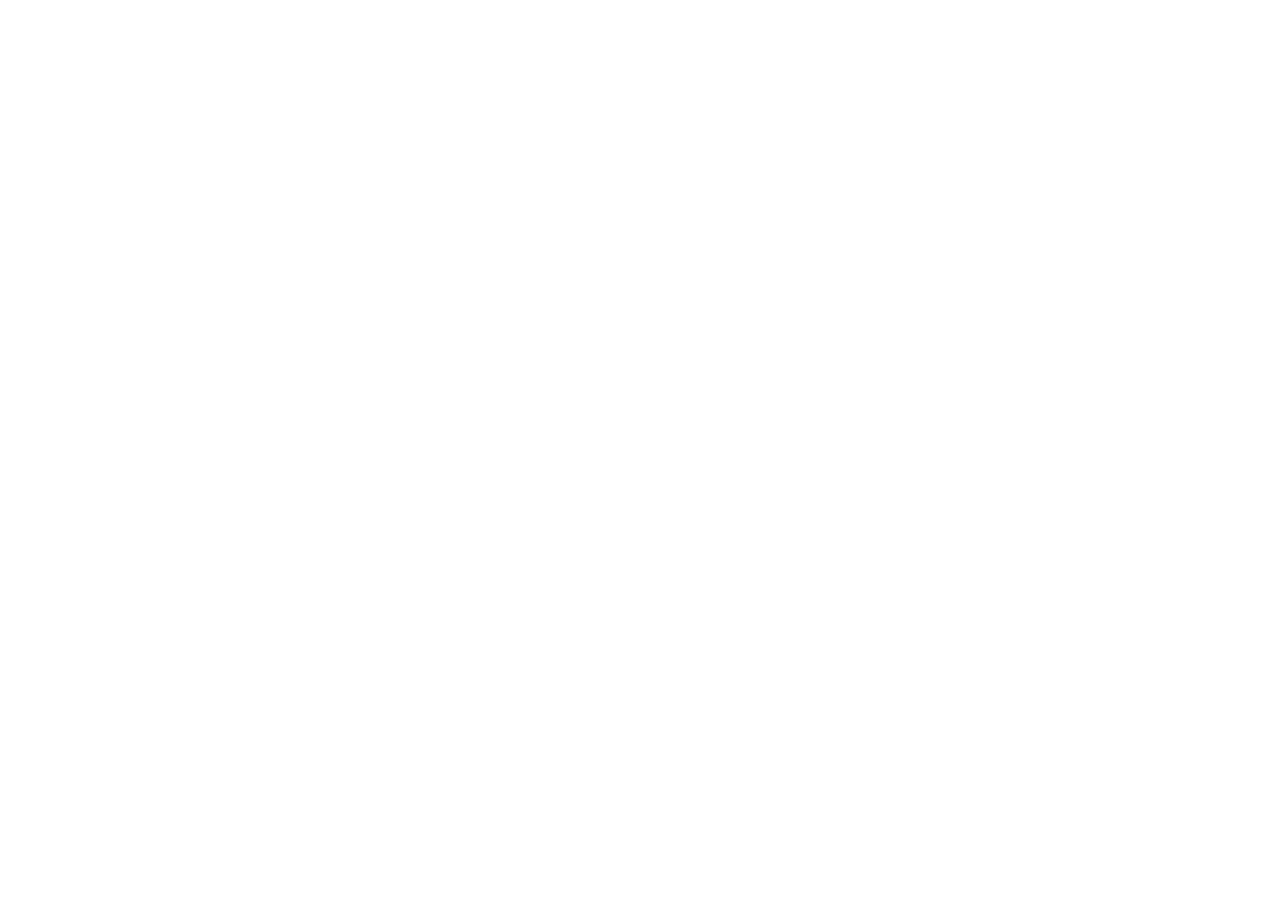
==== Module3-Solution/index.html @ c98e2177 "Edit" ====
<!DOCTYPE html>
<html lang="en">
<head>
	<meta charset="UTF-8">
	<title>module2-solution</title>
	<meta http-equiv="X-UA-Compatible" content="IE=edge">
	<meta name="viewport" content="width=device-width, initial-scale=1.0">

	
	<link rel="stylesheet" type="text/css" href="css/bootstrap.min.css">
	<link rel="stylesheet" type="text/css" href="css/style.css">
</head>
<body>




	<script src="js/jquery-3.2.1.min.js"></script>
	<script src="js/bootstrap.min.js"></script>
	<script src="js/script.js"></script>
</body>
</html>
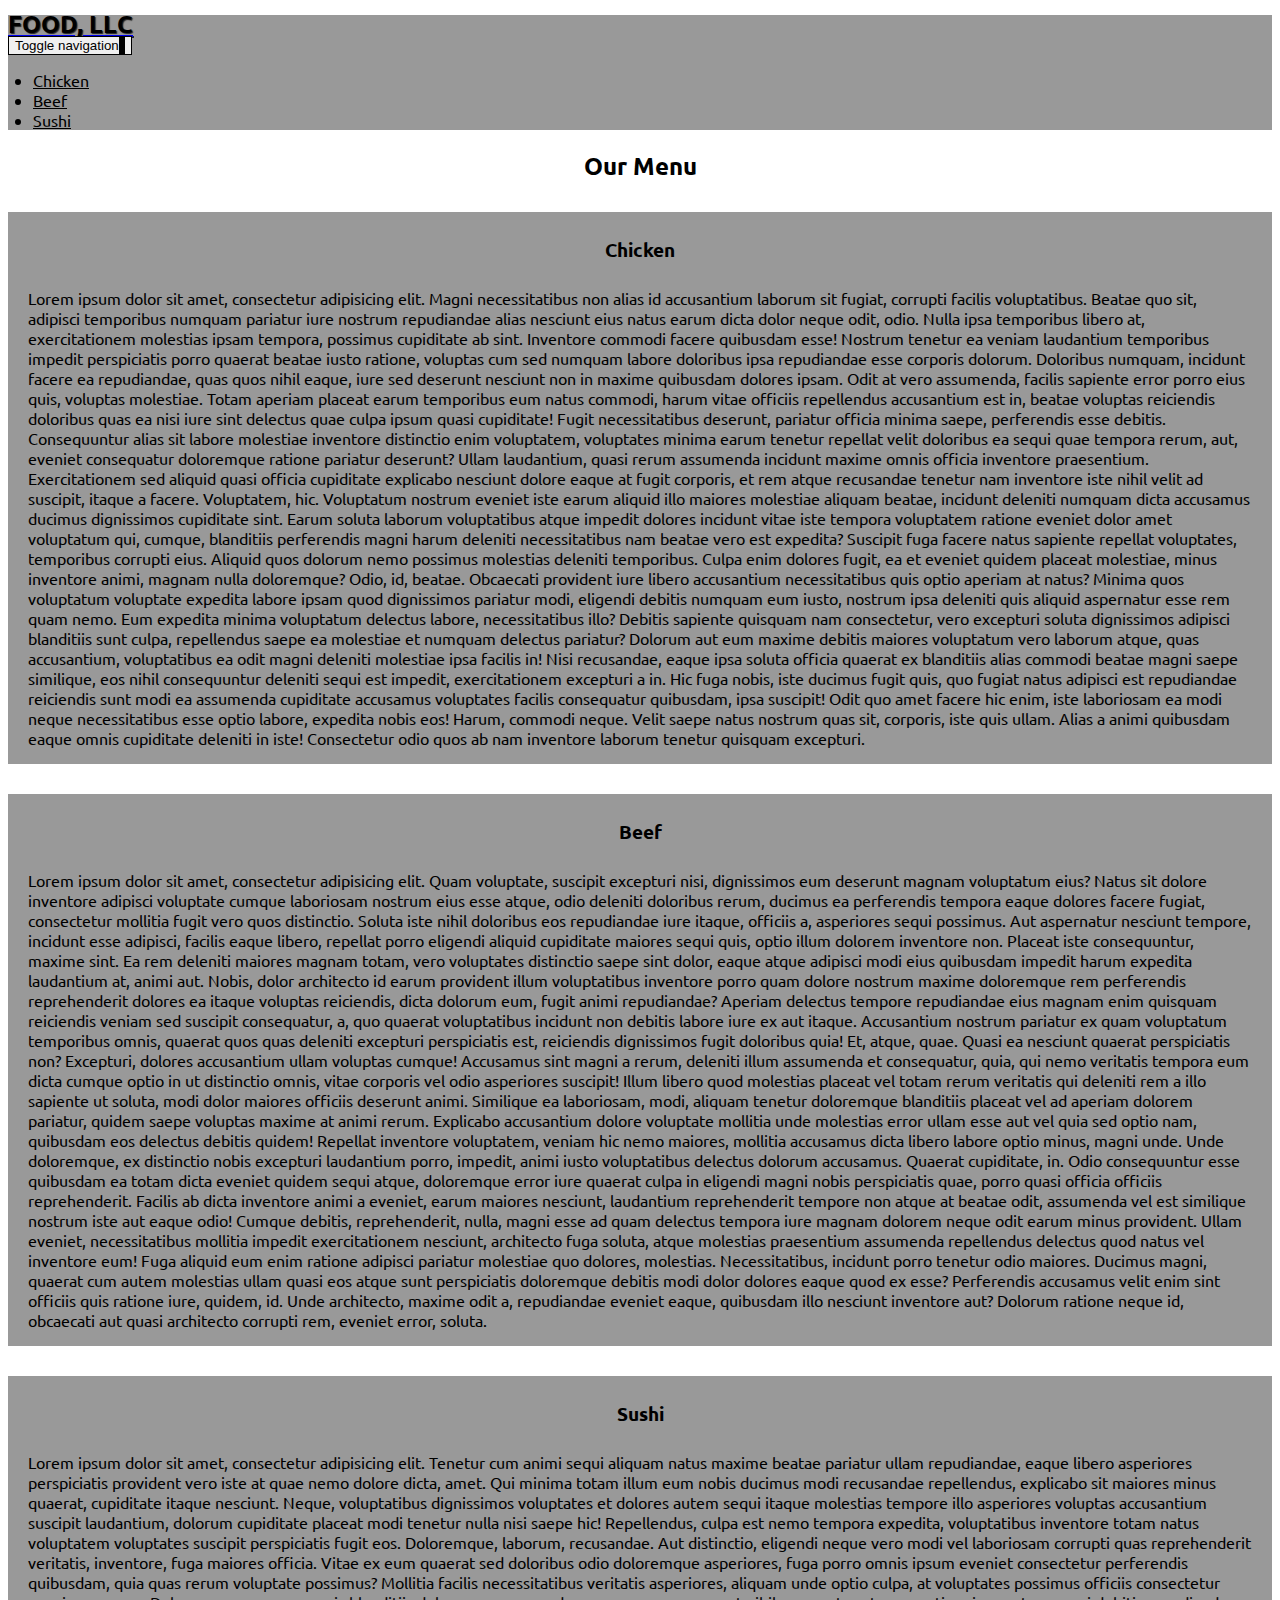
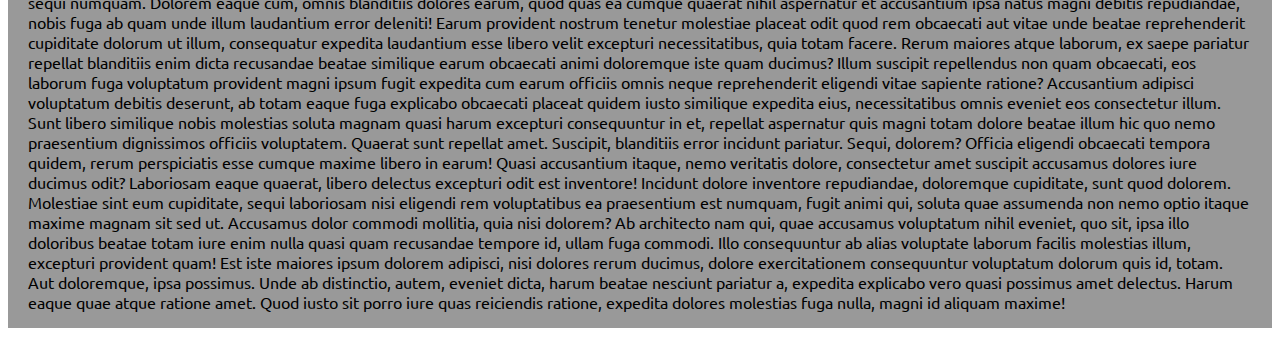
==== commit 014cc296: "Update" ====
--- a/Module3-Solution/index.html
+++ b/Module3-Solution/index.html
@@ -2,16 +2,67 @@
 <html lang="en">
 <head>
 	<meta charset="UTF-8">
-	<title>module2-solution</title>
+	<title>Module3-solution</title>
 	<meta http-equiv="X-UA-Compatible" content="IE=edge">
 	<meta name="viewport" content="width=device-width, initial-scale=1.0">
 
 	
 	<link rel="stylesheet" type="text/css" href="css/bootstrap.min.css">
 	<link rel="stylesheet" type="text/css" href="css/style.css">
+	<link href="https://fonts.googleapis.com/css?family=Ubuntu:400,700" rel="stylesheet">
+
+
 </head>
 <body>
+ <header>
+ 	<nav id="header-nav" class="navbar navbar-default">
+ 		<div class="container">
+ 			<div class="navbar-header">
+ 				<div class="navbar-brand">
+ 					<a href="index.html" ><h1>Food, LLC</h1></a>
+ 				</div>
+				<button type="button" class="navbar-toggle collapsed" data-toggle="collapse" data-target="#collapable-nav" aria-expanded="false">
+			        <span class="sr-only">Toggle navigation</span>
+			        <span class="icon-bar"></span>
+			        <span class="icon-bar"></span>
+			        <span class="icon-bar"></span>
+			    </button>
+			</div>
+			
+			<div class="collapse navbar-collapse" id="collapable-nav">
+      			<ul id="nav-list" class="nav navbar-nav navbar-right">
+      				<li><a href="#" class="visible-xs">Chicken</a></li>
+      				<li><a href="#" class="visible-xs">Beef</a></li>
+      				<li><a href="#" class="visible-xs">Sushi</a></li>
+      				
 
+		</div>
+ 		
+ 	</nav>
+ </header>
+ <div class="container">
+ 	<h2>Our Menu</h2>
+	<div class="row">
+		<div class="col-md-12 col-sm-12 col-xs-12">
+			<div class="columsetion">
+				<h3 class="Chicken">Chicken</h3>
+				<p>Lorem ipsum dolor sit amet, consectetur adipisicing elit. Magni necessitatibus non alias id accusantium laborum sit fugiat, corrupti facilis voluptatibus. Beatae quo sit, adipisci temporibus numquam pariatur iure nostrum repudiandae alias nesciunt eius natus earum dicta dolor neque odit, odio. Nulla ipsa temporibus libero at, exercitationem molestias ipsam tempora, possimus cupiditate ab sint. Inventore commodi facere quibusdam esse! Nostrum tenetur ea veniam laudantium temporibus impedit perspiciatis porro quaerat beatae iusto ratione, voluptas cum sed numquam labore doloribus ipsa repudiandae esse corporis dolorum. Doloribus numquam, incidunt facere ea repudiandae, quas quos nihil eaque, iure sed deserunt nesciunt non in maxime quibusdam dolores ipsam. Odit at vero assumenda, facilis sapiente error porro eius quis, voluptas molestiae. Totam aperiam placeat earum temporibus eum natus commodi, harum vitae officiis repellendus accusantium est in, beatae voluptas reiciendis doloribus quas ea nisi iure sint delectus quae culpa ipsum quasi cupiditate! Fugit necessitatibus deserunt, pariatur officia minima saepe, perferendis esse debitis. Consequuntur alias sit labore molestiae inventore distinctio enim voluptatem, voluptates minima earum tenetur repellat velit doloribus ea sequi quae tempora rerum, aut, eveniet consequatur doloremque ratione pariatur deserunt? Ullam laudantium, quasi rerum assumenda incidunt maxime omnis officia inventore praesentium. Exercitationem sed aliquid quasi officia cupiditate explicabo nesciunt dolore eaque at fugit corporis, et rem atque recusandae tenetur nam inventore iste nihil velit ad suscipit, itaque a facere. Voluptatem, hic. Voluptatum nostrum eveniet iste earum aliquid illo maiores molestiae aliquam beatae, incidunt deleniti numquam dicta accusamus ducimus dignissimos cupiditate sint. Earum soluta laborum voluptatibus atque impedit dolores incidunt vitae iste tempora voluptatem ratione eveniet dolor amet voluptatum qui, cumque, blanditiis perferendis magni harum deleniti necessitatibus nam beatae vero est expedita? Suscipit fuga facere natus sapiente repellat voluptates, temporibus corrupti eius. Aliquid quos dolorum nemo possimus molestias deleniti temporibus. Culpa enim dolores fugit, ea et eveniet quidem placeat molestiae, minus inventore animi, magnam nulla doloremque? Odio, id, beatae. Obcaecati provident iure libero accusantium necessitatibus quis optio aperiam at natus? Minima quos voluptatum voluptate expedita labore ipsam quod dignissimos pariatur modi, eligendi debitis numquam eum iusto, nostrum ipsa deleniti quis aliquid aspernatur esse rem quam nemo. Eum expedita minima voluptatum delectus labore, necessitatibus illo? Debitis sapiente quisquam nam consectetur, vero excepturi soluta dignissimos adipisci blanditiis sunt culpa, repellendus saepe ea molestiae et numquam delectus pariatur? Dolorum aut eum maxime debitis maiores voluptatum vero laborum atque, quas accusantium, voluptatibus ea odit magni deleniti molestiae ipsa facilis in! Nisi recusandae, eaque ipsa soluta officia quaerat ex blanditiis alias commodi beatae magni saepe similique, eos nihil consequuntur deleniti sequi est impedit, exercitationem excepturi a in. Hic fuga nobis, iste ducimus fugit quis, quo fugiat natus adipisci est repudiandae reiciendis sunt modi ea assumenda cupiditate accusamus voluptates facilis consequatur quibusdam, ipsa suscipit! Odit quo amet facere hic enim, iste laboriosam ea modi neque necessitatibus esse optio labore, expedita nobis eos! Harum, commodi neque. Velit saepe natus nostrum quas sit, corporis, iste quis ullam. Alias a animi quibusdam eaque omnis cupiditate deleniti in iste! Consectetur odio quos ab nam inventore laborum tenetur quisquam excepturi.</p>
+			</div>
+		</div>
+		<div class="col-md-12 col-sm-12 col-xs-12">
+			<div class="columsetion">
+				<h3 class="Beef">Beef</h3>
+				<p>Lorem ipsum dolor sit amet, consectetur adipisicing elit. Quam voluptate, suscipit excepturi nisi, dignissimos eum deserunt magnam voluptatum eius? Natus sit dolore inventore adipisci voluptate cumque laboriosam nostrum eius esse atque, odio deleniti doloribus rerum, ducimus ea perferendis tempora eaque dolores facere fugiat, consectetur mollitia fugit vero quos distinctio. Soluta iste nihil doloribus eos repudiandae iure itaque, officiis a, asperiores sequi possimus. Aut aspernatur nesciunt tempore, incidunt esse adipisci, facilis eaque libero, repellat porro eligendi aliquid cupiditate maiores sequi quis, optio illum dolorem inventore non. Placeat iste consequuntur, maxime sint. Ea rem deleniti maiores magnam totam, vero voluptates distinctio saepe sint dolor, eaque atque adipisci modi eius quibusdam impedit harum expedita laudantium at, animi aut. Nobis, dolor architecto id earum provident illum voluptatibus inventore porro quam dolore nostrum maxime doloremque rem perferendis reprehenderit dolores ea itaque voluptas reiciendis, dicta dolorum eum, fugit animi repudiandae? Aperiam delectus tempore repudiandae eius magnam enim quisquam reiciendis veniam sed suscipit consequatur, a, quo quaerat voluptatibus incidunt non debitis labore iure ex aut itaque. Accusantium nostrum pariatur ex quam voluptatum temporibus omnis, quaerat quos quas deleniti excepturi perspiciatis est, reiciendis dignissimos fugit doloribus quia! Et, atque, quae. Quasi ea nesciunt quaerat perspiciatis non? Excepturi, dolores accusantium ullam voluptas cumque! Accusamus sint magni a rerum, deleniti illum assumenda et consequatur, quia, qui nemo veritatis tempora eum dicta cumque optio in ut distinctio omnis, vitae corporis vel odio asperiores suscipit! Illum libero quod molestias placeat vel totam rerum veritatis qui deleniti rem a illo sapiente ut soluta, modi dolor maiores officiis deserunt animi. Similique ea laboriosam, modi, aliquam tenetur doloremque blanditiis placeat vel ad aperiam dolorem pariatur, quidem saepe voluptas maxime at animi rerum. Explicabo accusantium dolore voluptate mollitia unde molestias error ullam esse aut vel quia sed optio nam, quibusdam eos delectus debitis quidem! Repellat inventore voluptatem, veniam hic nemo maiores, mollitia accusamus dicta libero labore optio minus, magni unde. Unde doloremque, ex distinctio nobis excepturi laudantium porro, impedit, animi iusto voluptatibus delectus dolorum accusamus. Quaerat cupiditate, in. Odio consequuntur esse quibusdam ea totam dicta eveniet quidem sequi atque, doloremque error iure quaerat culpa in eligendi magni nobis perspiciatis quae, porro quasi officia officiis reprehenderit. Facilis ab dicta inventore animi a eveniet, earum maiores nesciunt, laudantium reprehenderit tempore non atque at beatae odit, assumenda vel est similique nostrum iste aut eaque odio! Cumque debitis, reprehenderit, nulla, magni esse ad quam delectus tempora iure magnam dolorem neque odit earum minus provident. Ullam eveniet, necessitatibus mollitia impedit exercitationem nesciunt, architecto fuga soluta, atque molestias praesentium assumenda repellendus delectus quod natus vel inventore eum! Fuga aliquid eum enim ratione adipisci pariatur molestiae quo dolores, molestias. Necessitatibus, incidunt porro tenetur odio maiores. Ducimus magni, quaerat cum autem molestias ullam quasi eos atque sunt perspiciatis doloremque debitis modi dolor dolores eaque quod ex esse? Perferendis accusamus velit enim sint officiis quis ratione iure, quidem, id. Unde architecto, maxime odit a, repudiandae eveniet eaque, quibusdam illo nesciunt inventore aut? Dolorum ratione neque id, obcaecati aut quasi architecto corrupti rem, eveniet error, soluta.</p>
+			</div>
+		</div>
+		<div class="col-md-12 col-sm-12 col-xs-12">
+			<div class="columsetion">
+				<h3 class="Sushi">Sushi</h3>
+				<p>Lorem ipsum dolor sit amet, consectetur adipisicing elit. Tenetur cum animi sequi aliquam natus maxime beatae pariatur ullam repudiandae, eaque libero asperiores perspiciatis provident vero iste at quae nemo dolore dicta, amet. Qui minima totam illum eum nobis ducimus modi recusandae repellendus, explicabo sit maiores minus quaerat, cupiditate itaque nesciunt. Neque, voluptatibus dignissimos voluptates et dolores autem sequi itaque molestias tempore illo asperiores voluptas accusantium suscipit laudantium, dolorum cupiditate placeat modi tenetur nulla nisi saepe hic! Repellendus, culpa est nemo tempora expedita, voluptatibus inventore totam natus voluptatem voluptates suscipit perspiciatis fugit eos. Doloremque, laborum, recusandae. Aut distinctio, eligendi neque vero modi vel laboriosam corrupti quas reprehenderit veritatis, inventore, fuga maiores officia. Vitae ex eum quaerat sed doloribus odio doloremque asperiores, fuga porro omnis ipsum eveniet consectetur perferendis quibusdam, quia quas rerum voluptate possimus? Mollitia facilis necessitatibus veritatis asperiores, aliquam unde optio culpa, at voluptates possimus officiis consectetur sequi numquam. Dolorem eaque cum, omnis blanditiis dolores earum, quod quas ea cumque quaerat nihil aspernatur et accusantium ipsa natus magni debitis repudiandae, nobis fuga ab quam unde illum laudantium error deleniti! Earum provident nostrum tenetur molestiae placeat odit quod rem obcaecati aut vitae unde beatae reprehenderit cupiditate dolorum ut illum, consequatur expedita laudantium esse libero velit excepturi necessitatibus, quia totam facere. Rerum maiores atque laborum, ex saepe pariatur repellat blanditiis enim dicta recusandae beatae similique earum obcaecati animi doloremque iste quam ducimus? Illum suscipit repellendus non quam obcaecati, eos laborum fuga voluptatum provident magni ipsum fugit expedita cum earum officiis omnis neque reprehenderit eligendi vitae sapiente ratione? Accusantium adipisci voluptatum debitis deserunt, ab totam eaque fuga explicabo obcaecati placeat quidem iusto similique expedita eius, necessitatibus omnis eveniet eos consectetur illum. Sunt libero similique nobis molestias soluta magnam quasi harum excepturi consequuntur in et, repellat aspernatur quis magni totam dolore beatae illum hic quo nemo praesentium dignissimos officiis voluptatem. Quaerat sunt repellat amet. Suscipit, blanditiis error incidunt pariatur. Sequi, dolorem? Officia eligendi obcaecati tempora quidem, rerum perspiciatis esse cumque maxime libero in earum! Quasi accusantium itaque, nemo veritatis dolore, consectetur amet suscipit accusamus dolores iure ducimus odit? Laboriosam eaque quaerat, libero delectus excepturi odit est inventore! Incidunt dolore inventore repudiandae, doloremque cupiditate, sunt quod dolorem. Molestiae sint eum cupiditate, sequi laboriosam nisi eligendi rem voluptatibus ea praesentium est numquam, fugit animi qui, soluta quae assumenda non nemo optio itaque maxime magnam sit sed ut. Accusamus dolor commodi mollitia, quia nisi dolorem? Ab architecto nam qui, quae accusamus voluptatum nihil eveniet, quo sit, ipsa illo doloribus beatae totam iure enim nulla quasi quam recusandae tempore id, ullam fuga commodi. Illo consequuntur ab alias voluptate laborum facilis molestias illum, excepturi provident quam! Est iste maiores ipsum dolorem adipisci, nisi dolores rerum ducimus, dolore exercitationem consequuntur voluptatum dolorum quis id, totam. Aut doloremque, ipsa possimus. Unde ab distinctio, autem, eveniet dicta, harum beatae nesciunt pariatur a, expedita explicabo vero quasi possimus amet delectus. Harum eaque quae atque ratione amet. Quod iusto sit porro iure quas reiciendis ratione, expedita dolores molestias fuga nulla, magni id aliquam maxime!</p>
+			</div>
+		</div>
+	</div>
+</div>
 
 
 
--- a/Module3-Solution/css/style.css
+++ b/Module3-Solution/css/style.css
@@ -0,0 +1,74 @@
+body{
+  font-size: 16px;
+  color: #000;
+  font-family: 'Ubuntu', sans-serif;
+}
+#header-nav{
+  background: #999999;
+  border-radius: 0;
+  border: 0;
+}
+
+.navbar-header{
+  margin: 15px 0;
+}
+
+.navbar-brand h1{
+  color: #000;
+  font-size: 1.5em;
+  text-transform: uppercase;
+  font-weight: bold;
+  text-shadow: 1px 1px 1px #222;
+  line-height: 0.75em;
+  margin-bottom: 0px;
+  margin-top: 0px;
+}
+.navbar-brand a:hover, .navbar-brand a:focus{
+  text-decoration: none;
+}
+#nav-list a{
+  color: #000;
+  text-align: center;
+  
+}
+#nav-list a:hover{
+  background: #fff;
+  border: 1px solid #000;
+}
+.navbar-nav{
+  margin: 0 -15px ;
+}
+
+.navbar-header button.navbar-toggle, .navbar-header .icon-bar{
+  border: 1px solid #000;
+}
+
+h2, h3{
+  text-align: center;
+  font-family: Ubuntu;
+  font-weight:bold;
+}
+  
+
+
+h2{
+  margin-bottom: 30px;
+}
+
+h3{
+  margin: 25px 0;
+}
+
+.columsetion{
+  background: #999999;
+  padding:0 20px;
+  margin-bottom: 30px;
+  overflow: hidden;
+}
+
+@media (max-width: 767px){
+  .container{
+    margin: 0 30px;
+  }
+
+}